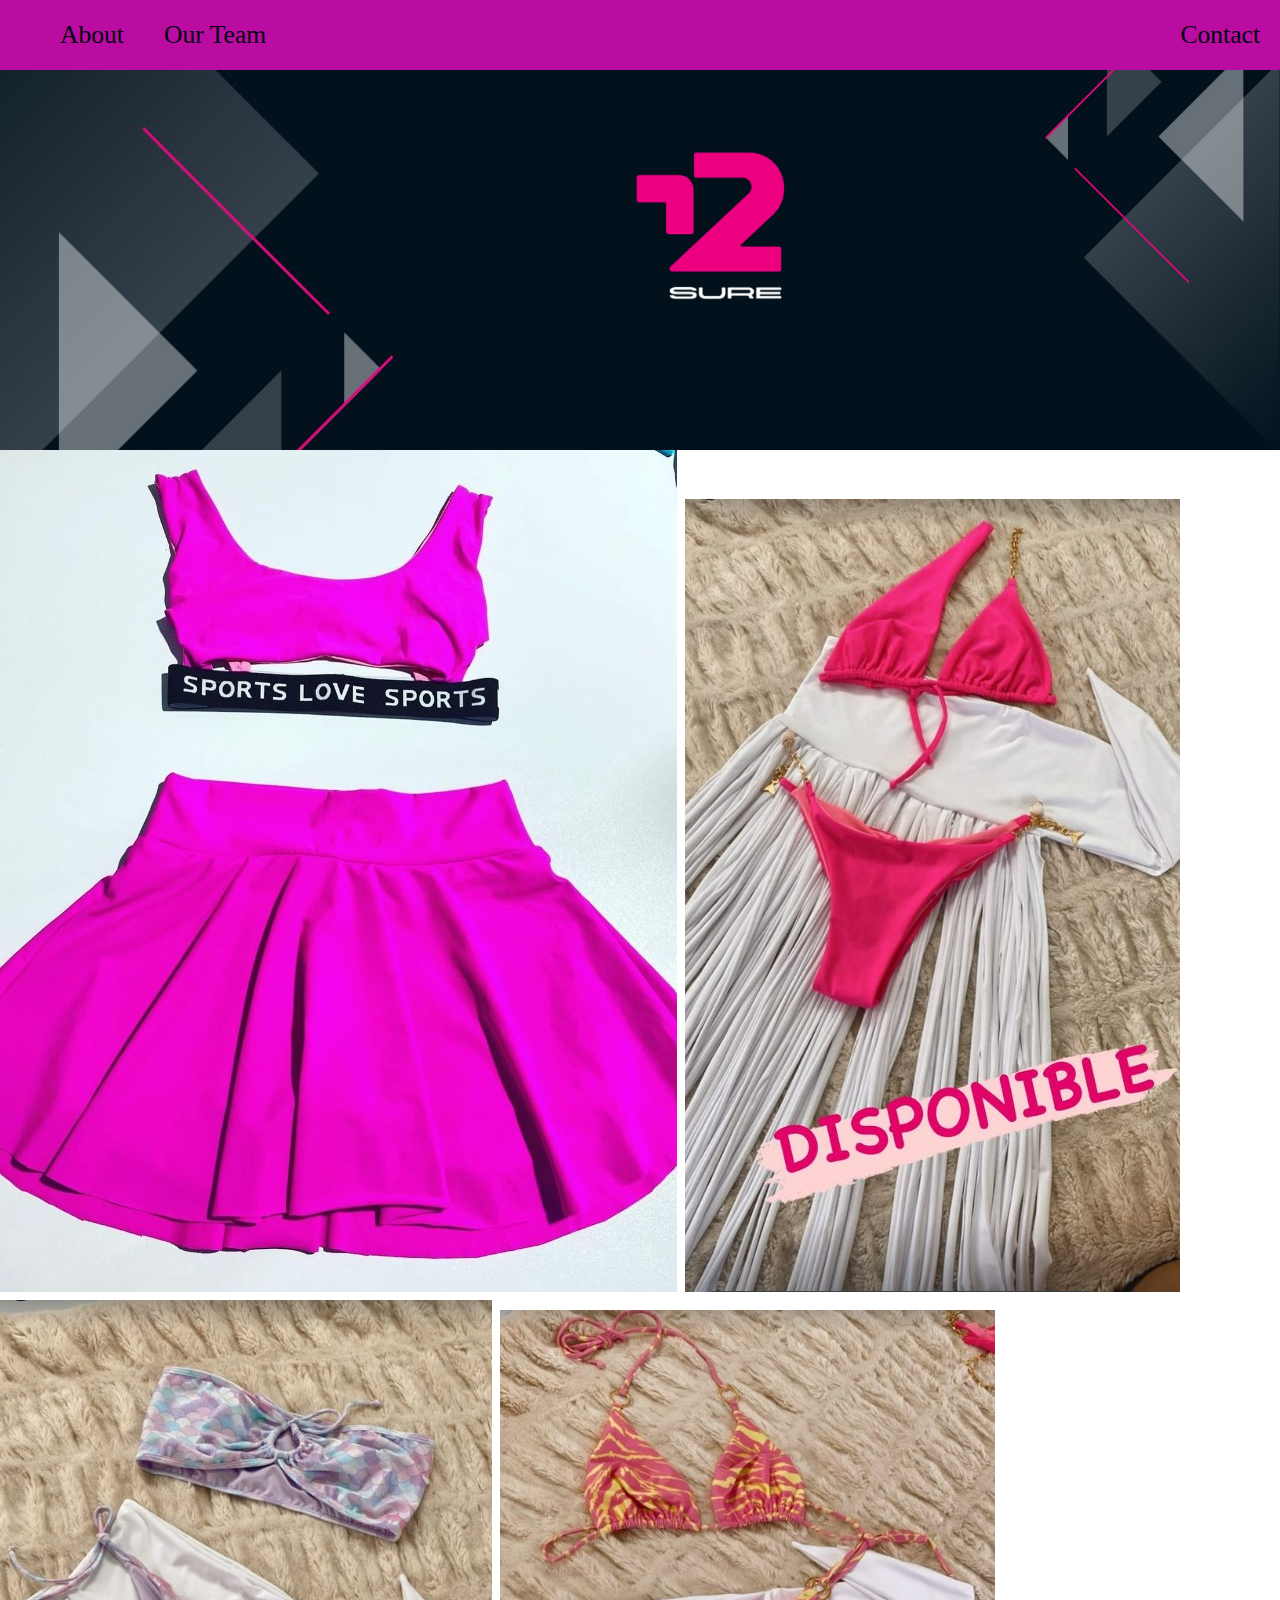
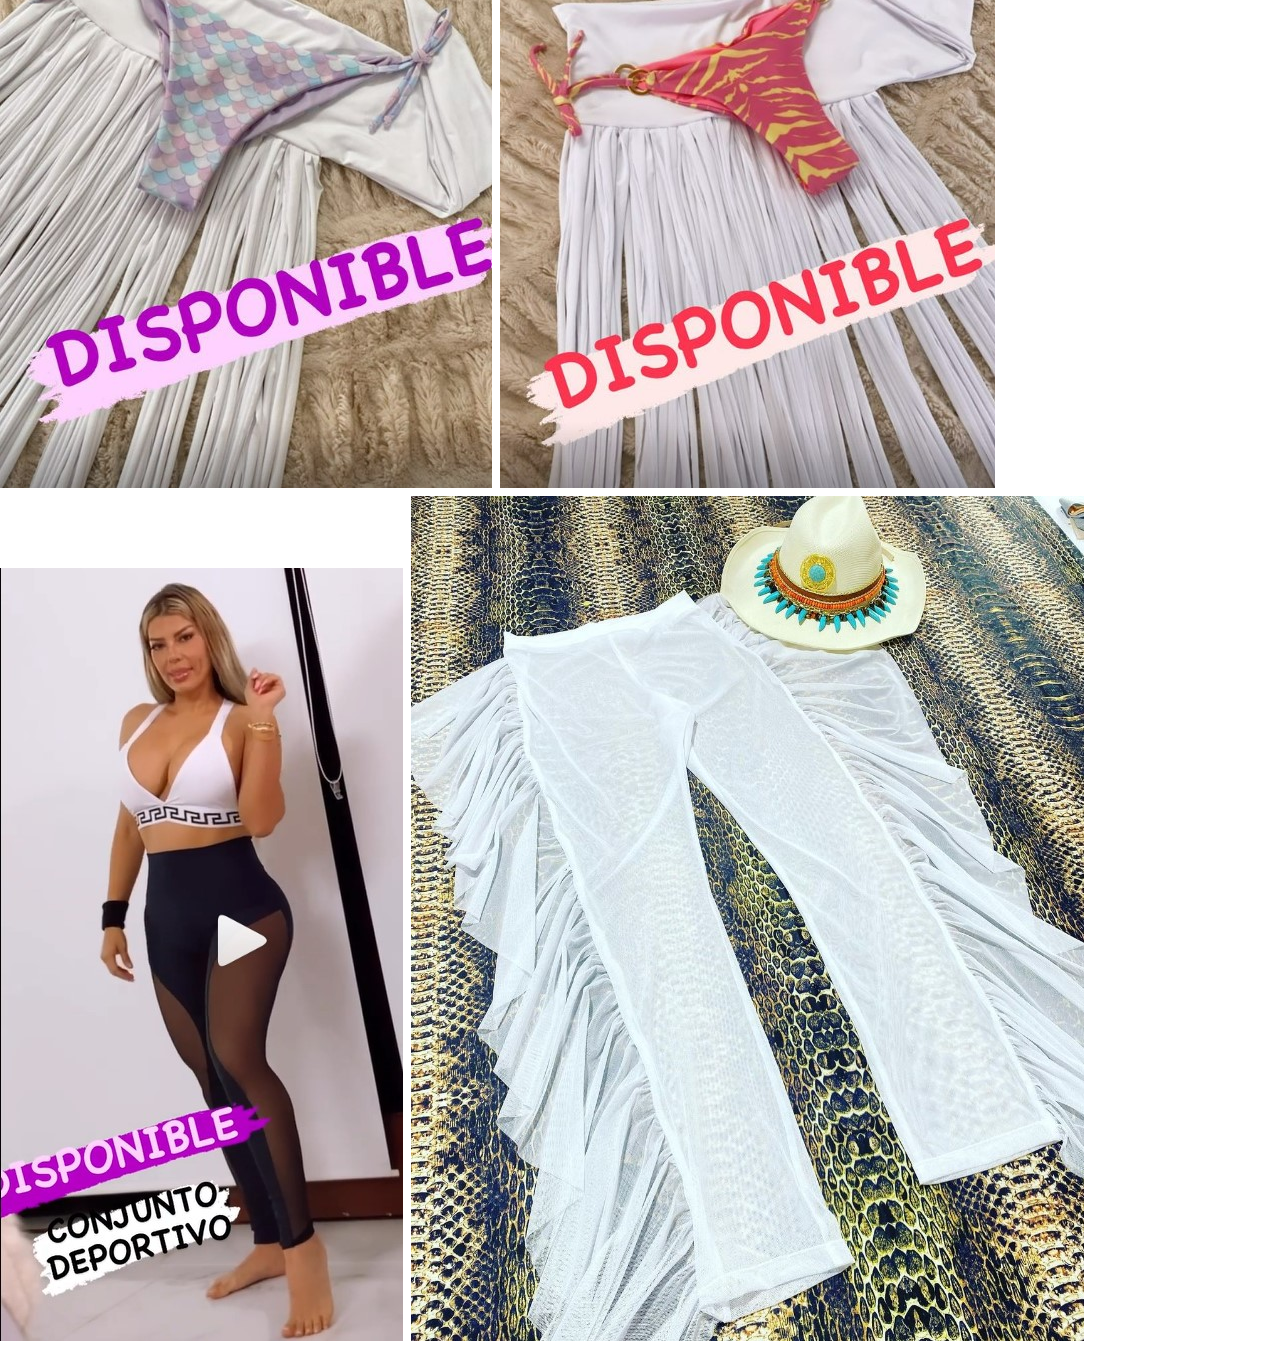
==== index.html @ 8c5c86a2 "new website look for company" ====
<!DOCTYPE html>
<html lang="en">
<head>
    <meta charset="UTF-8">
    <meta http-equiv="X-UA-Compatible" content="IE=edge">
    <meta name="viewport" content="width=device-width, initial-scale=1.0">
    <title>2Sure</title>
    <link rel="stylesheet" type="text/css" href="style.css">
</head>
<body>

    <div class="zone black sticky">
        <ul class="main-nav">
            <li> <a href="">About</a> </li>
            <li> <a href="">Our Team</a> </li>
            <li class="push"> <a href="">Contact</a> </li>  
        </ul>

    </div>

    <div class="zone container">
        <img class="item1" src="images/left.jpg">
        <img class="item2" src="images/logoBlack2.jpg">
        <img class="item3" src="images/right.jpg">
    </div>



    

    <!-- <div class="contact">
        <img src="images\hike.jpg">
    </div>

    <div class="about">
        <img src="images\yoga.jpg">
    </div> -->

    <div class="zone content">
        <img src="images\conjunto.jpg">
        <img src="images\conjunto1.jpg">
        <img src="images\conjunto2.jpg">
        <img src="images\conjunto3.jpg">
        <img src="images\conjunto4.jpg">
        <img src="images\conjunto5.jpg">
        
        


    </div>
    
    <header class="header">
        
        <!-- <nav>
            <ul>
                <li><h3>Home </h3></li>
                <li><h3><a href="about.html">About</a></h3></li>
                <li><h3><a href="cart.html">Cart</a></h3></li>
            </ul>
        </nav> -->
    </header>

    <!-- <h1>Home</h1>
    <section>
        
        <p> lorem ipsum</p>
    </section> -->
        
    
</body>
</html>
---- style.css ----
/* selector {
    property: value;
} */

/* logo animation  */
@keyframes slidein {
    from {
      margin-left: 100%;
      width: auto;
    }
  
    to {
      margin-left: 0%;
      width: auto;
    }
  }



body {
    margin: auto 0; /* resets the browser css*/
    /* background-color: black; */
}


/***********************************************************************
 *  Navigation Bar - these help with the main navigation bar at the top. 
 **********************************************************************/

.sticky {
    position: fixed; /* will drag along as you roll down the screen*/
    top: 0;
    width: 100%;
}

.main-nav {
    display: flex; /* activates the flex tool */
    list-style: none;
    font-size: .8em; 
    margin: 0;
    background-color: #ba0ca0;
}

li {
    padding: 20px;
}

a{
    color: #010112;
    text-decoration: none;
}


.push{
    
    margin-left: auto;
}

/***********************************************************************
 *  container zone logo 
 **********************************************************************/

 .container{
    background-color: rgb(2,17,28);
    display: flex;
    flex-direction: row;
    flex-wrap: nowrap;
    justify-content: space-between;
    align-items: center;
    height: 50vh;
    background-repeat: no-repeat;
    width: cover;
}


.container, item1 {
    height: 50vh;
}

.item1 {
    /* align-self:flex-start; */
    
}

.item2 {
    /* animation-duration: 1.5s;
    animation-name: slidein;   */
    width: 300px;
    height: 150px;
}

.item3 { 
    
    align-self:flex-end;
    height: 50vh;
}


/***********************************************************************
 *  
 **********************************************************************/


.zone {
    
    color:#ba0ca0;
    font-family: 'Segoe UI';
    font-size:2em;
    border-radius:4px;
    /* border:1px solid #050404; */
    transition: all 0.3s linear;
}




/* .container {
  
    display: flex;
    flex-wrap: wrap;
    justify-content: center;
}

.container img {
    width: 330px;
    height: 615px;
    margin: 10px;
    border-radius: 15px;
    transition: all 1s;
}


.container img:hover {
    transform: scale(1.1);
} */
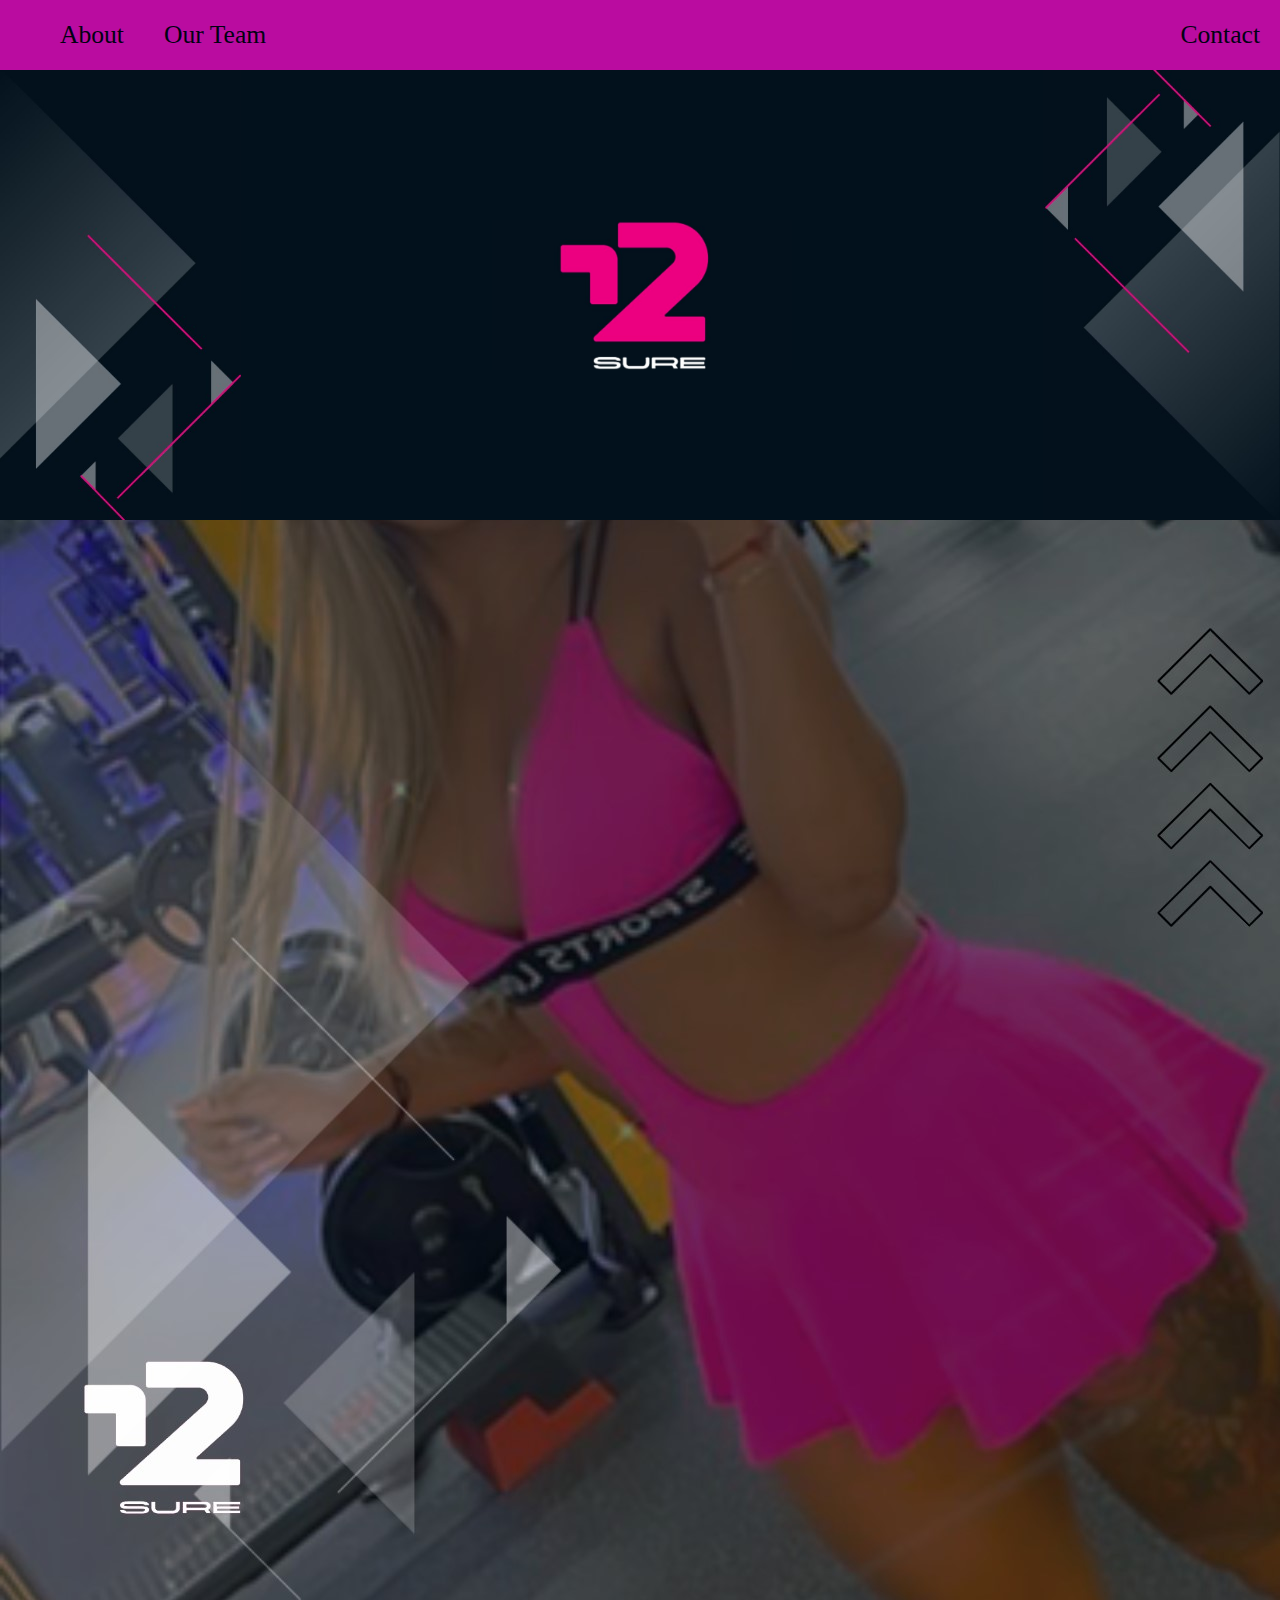
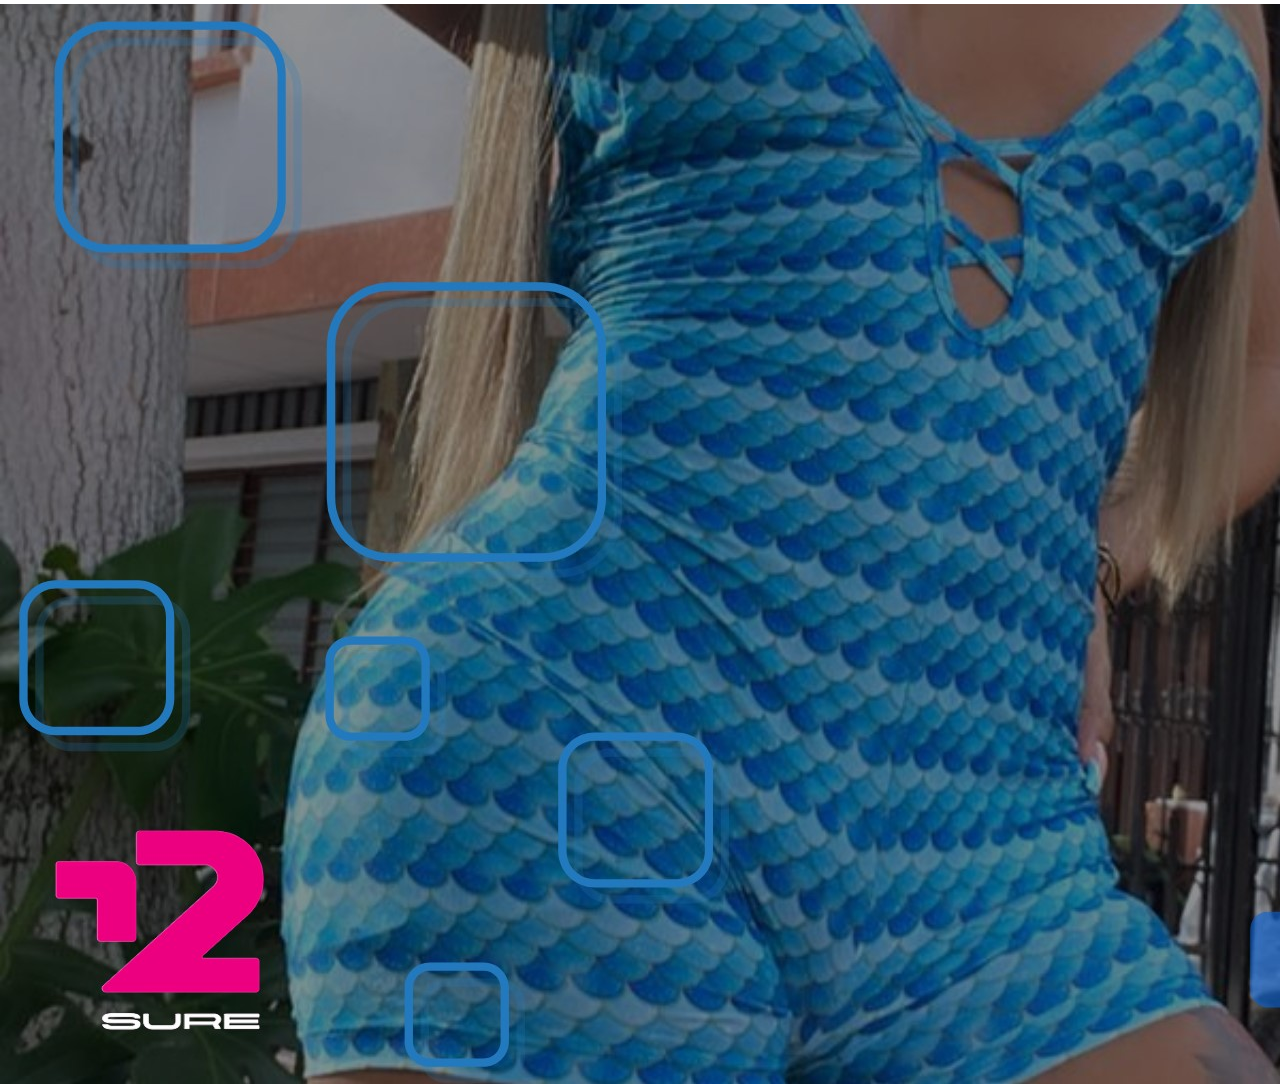
==== commit 06a53049: "added backgrounds, and images on top. needs to be responsive" ====
--- a/index.html
+++ b/index.html
@@ -9,7 +9,7 @@
 </head>
 <body>
 
-    <div class="zone black sticky">
+    <div class="zone pink sticky">
         <ul class="main-nav">
             <li> <a href="">About</a> </li>
             <li> <a href="">Our Team</a> </li>
@@ -25,8 +25,43 @@
     </div>
 
 
-
+    <div class="zone2 catalog">
     
+        <div>
+            <img class="item4" src="backgrounds/bk1.jpg">
+            <a href=""><img class="product1" src="images/pink_skirt.jpg"></a>
+        </div>
+    
+        <div>
+            <img class="item5" src="backgrounds/bk2.jpg">
+            <a href=""><img class="product2" src="images/blue_dress.jpg"></a>
+        </div>
+    
+        <!-- <div class="bkg1">
+                                                    
+                                            
+                                                    <a href=""><img class="product1" src="images/pink_skirt.jpg"></a>
+                                            
+                                                </div>
+                                            
+                                                <div class="bkg2">
+                                                   
+                                            
+                                            
+                                                    <a href=""><img class="product2" src="images/blue_dress.jpg"></a>
+                                                </div>
+                                            
+                                                <div class="bkg3">
+                                                    <img class="item6" src="backgrounds/bk3.jpg">
+                                            
+                                                </div>
+                        
+                        <div class="bkg4">
+                            <img class="item7" src="backgrounds/bk4.jpg">
+                
+                </div>-->
+                
+                </div>
 
     <!-- <div class="contact">
         <img src="images\hike.jpg">
@@ -37,15 +72,6 @@
     </div> -->
 
     <div class="zone content">
-        <img src="images\conjunto.jpg">
-        <img src="images\conjunto1.jpg">
-        <img src="images\conjunto2.jpg">
-        <img src="images\conjunto3.jpg">
-        <img src="images\conjunto4.jpg">
-        <img src="images\conjunto5.jpg">
-        
-        
-
 
     </div>
     
--- a/style.css
+++ b/style.css
@@ -29,6 +29,7 @@
 
 .sticky {
     position: fixed; /* will drag along as you roll down the screen*/
+    z-index: 100;
     top: 0;
     width: 100%;
 }
@@ -60,7 +61,8 @@
  *  container zone logo 
  **********************************************************************/
 
- .container{
+  .container {
+      margin-top: 70px;
     background-color: rgb(2,17,28);
     display: flex;
     flex-direction: row;
@@ -73,13 +75,10 @@
 }
 
 
-.container, item1 {
-    height: 50vh;
-}
-
 .item1 {
     /* align-self:flex-start; */
     
+    height: 50vh;
 }
 
 .item2 {
@@ -89,8 +88,7 @@
     height: 150px;
 }
 
-.item3 { 
-    
+.item3 {
     align-self:flex-end;
     height: 50vh;
 }
@@ -111,8 +109,80 @@
     transition: all 0.3s linear;
 }
 
-
-
+/***********************************************************************
+ *  catalog
+ **********************************************************************/
+
+.catalog {
+    flex-direction: column;
+}
+
+.item4 {
+    /* background for pink skirt */
+    /* width: 100vh; */
+
+}
+
+
+/***********************************************************************
+ *  bkg1
+ **********************************************************************/
+.bk1 {
+    position: relative;
+}
+
+/* .item4 {
+    /* background for pink skirt */
+/* width: 100vh; 
+position: absolute;
+z-index: 1;
+
+}
+
+*/
+
+/* pink skirt */
+.product1 {
+    position: absolute;
+    z-index: 2;
+    top: 701px;
+    left: 1400px;
+    width: 351px;
+    height: 449px;
+    border-radius: 20px;
+
+    -webkit-transition-duration: 0.3s;
+    -webkit-transition-timing-function: ease;
+}
+
+.product1:hover {
+    transform: scale(1.25);
+
+}
+
+/***********************************************************************
+*  bkg2
+**********************************************************************/
+
+.bk2 {}
+
+.product2 {
+    position: absolute;
+    z-index: 3;
+    top: 1700px;
+    left: 1400px;
+    width: 351px;
+    height: 449px;
+    border-radius: 20px;
+
+    -webkit-transition-duration: 0.3s;
+    -webkit-transition-timing-function: ease;
+}
+
+.product2:hover {
+    transform: scale(1.25);
+
+}
 
 /* .container {
   
